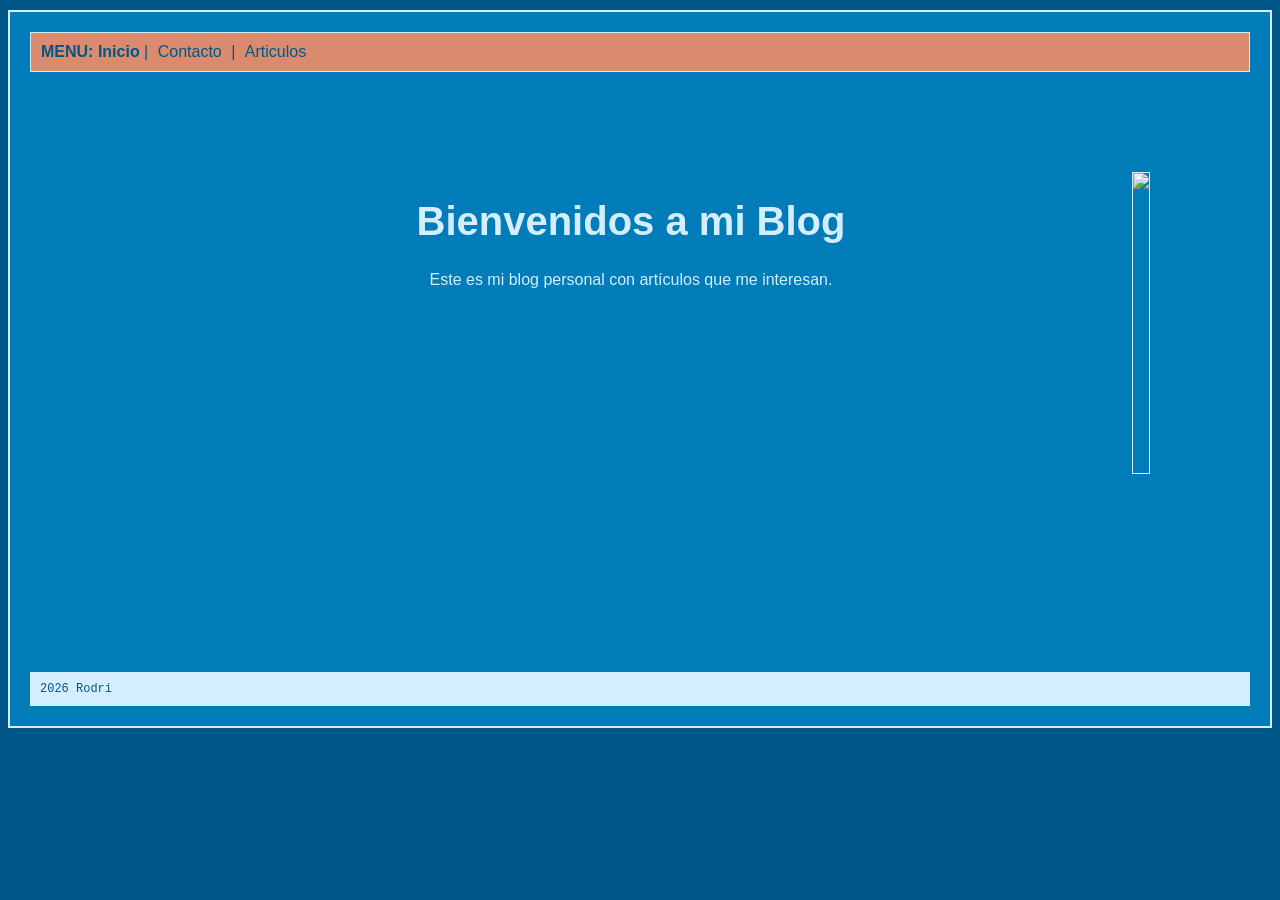
==== index.html @ adad1f89 "Add files via upload" ====
<!DOCTYPE html>
<html lang="es">

<head>
    <title>Blog - Inicio</title>
    <link href="css/estilos.css" rel="stylesheet">
</head>

<body>
    <div id="contenedor">

        <div id="menu">
            <strong>MENU:</strong>
            <strong>Inicio</strong>
|              <a href="contacto.html">Contacto</a>
|              <a href="articulos.html">Articulos</a>
         </div>

         <div id="contenido">
              <div id="texto-contenido">
                <img src="img/tecnologia.jpg">
               <h1>Bienvenidos a mi Blog</h1>
               <p>Este es mi blog personal con artículos que me interesan.</p>
              </div>
         </div>

         <div id="final">
             2026 Rodri
         </div>

     </div>
</body>

</html>
---- css/estilos.css ----
body {
    font-family: Verdana, Geneva, Tahoma, sans-serif;
    color: #d5eeff;
    background-color: #005689;
}

h1 {
    font-size: 2.5em;
}

#contenedor {
    width: auto;
    border: 2px solid #d5eeff;
    padding: 20px;
    margin-top: 10px;
    background-color: #007cb9;
}

#menu {
    color: #005689;
    background-color: #da8a6d;
    padding: 10px;
    border: 1px solid #d5eeff;
}

#menu a,
#menu a:visited {
    color: #005689;
    text-decoration: none;
    padding: 5px;
}

#menu a:hover {
    color: white;
    background-color: #007cb9;
    padding: 5px;
}

#contenido {
    height: 600px;
}

#texto-contenido{
    text-align: center;
    padding: 100px;
}

img {
    height: 300px;
    border: 1px solid #d5eeff;
    float: right;
}

#final {
    font-family: 'Courier New', Courier, monospace;
    font-size: 0.75em;
    color: #005689;
    background-color: #d5eeff;
    padding: 10px;
}

#zona-encabezado {
  width: 85%;
  color: black;
  background-color: #60a0b0;
  font-family: 'Times New Roman';
  font-size: 16pt;
  padding: 15px;
}

#zona-imagenes {
  width: 85%;
  background-color: #60a0b0;
  text-align: center;
  vertical-align: middle;
  height: 300px;
  padding-right: 20px;
}

#zona-cuerpo {
  width: 85%;
  color: black;
  background-color: #60a0b0;
  font-family: 'Times New Roman';
  font-size: 16pt;
  padding: 20px;
}

#zona-final {
  width: 85%;
  background-color: #da8a6d;
  font-family: 'Times New Roman';
  font-size: 12pt;
  color: black;
  padding: 10px;
}

a {
  color: black;
}

#regresar {
    color: #005689;
    font-size: 18pt;
}
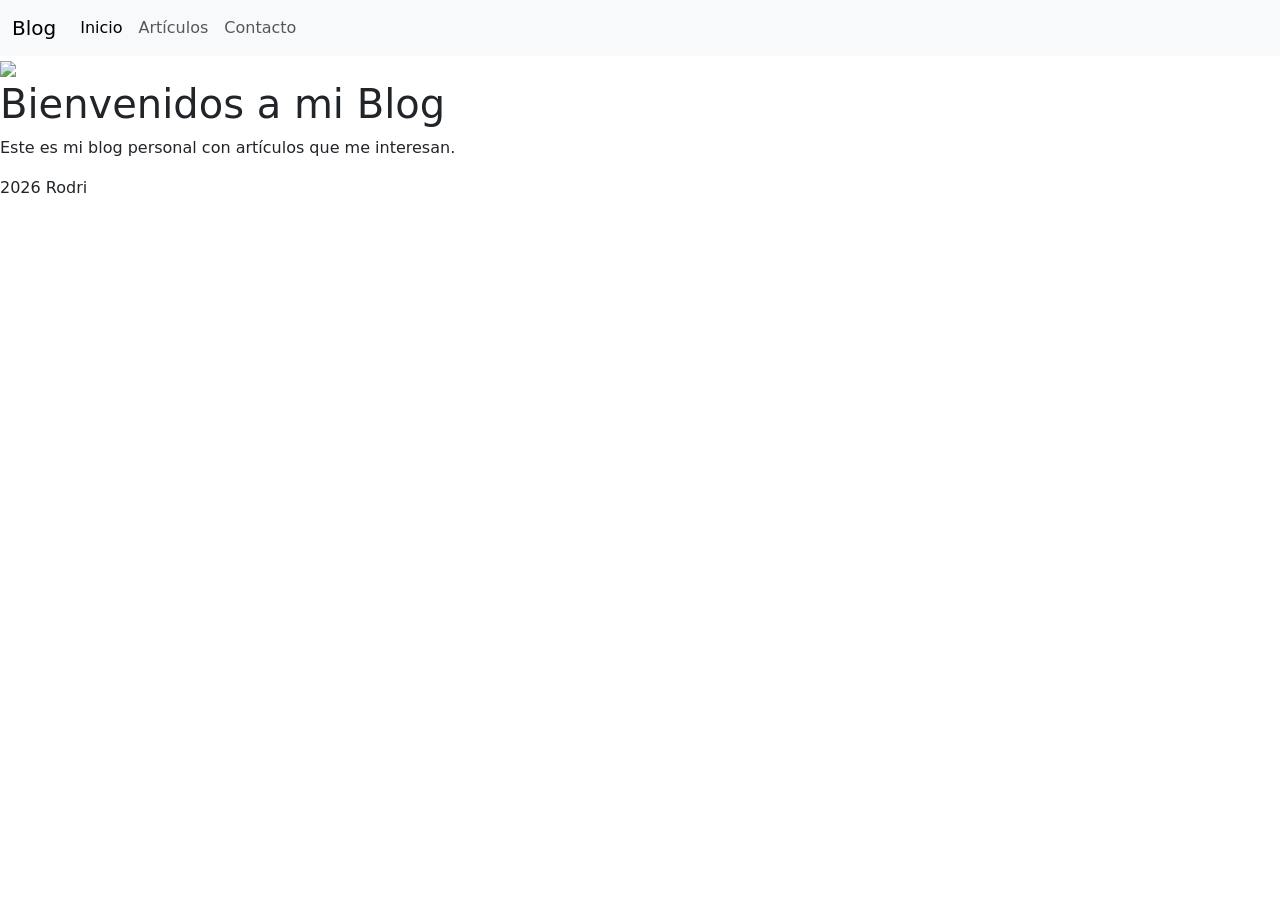
==== commit 131b52b2: "Updating Blog with Navbar" ====
--- a/index.html
+++ b/index.html
@@ -3,32 +3,50 @@
 
 <head>
     <title>Blog - Inicio</title>
+    <link href="https://cdn.jsdelivr.net/npm/bootstrap@5.3.3/dist/css/bootstrap.min.css" rel="stylesheet">
     <link href="css/estilos.css" rel="stylesheet">
 </head>
 
+<script src="https://cdn.jsdelivr.net/npm/bootstrap@5.3.3/dist/js/bootstrap.bundle.min.js"></script>
+
 <body>
+    <nav class="navbar navbar-expand-lg bg-body-tertiary">
+        <div class="container-fluid">
+            <a class="navbar-brand" href="index.html">Blog</a>
+            <button class="navbar-toggler" type="button" data-bs-toggle="collapse"
+                data-bs-target="#navbarSupportedContent" aria-controls="navbarSupportedContent" aria-expanded="false"
+                aria-label="Toggle navigation">
+                <span class="navbar-toggler-icon"></span>
+            </button>
+            <div class="collapse navbar-collapse" id="navbarSupportedContent">
+                <ul class="navbar-nav me-auto mb-2 mb-lg-0">
+                    <li class="nav-item">
+                        <a class="nav-link active" aria-current="page" href="index.html">Inicio</a>
+                    </li>
+                    <li class="nav-item">
+                        <a class="nav-link" href="articulos.html">Artículos</a>
+                    </li>
+                    <li class="nav-item">
+                        <a class="nav-link" href="contacto.html">Contacto</a>
+                    </li>
+                </ul>
+            </div>
+        </div>
+    </nav>
     <div id="contenedor">
+        <div id="contenido">
+            <div id="texto-contenido">
+                <img src="img/tecnologia.jpg">
+                <h1>Bienvenidos a mi Blog</h1>
+                <p>Este es mi blog personal con artículos que me interesan.</p>
+            </div>
+        </div>
 
-        <div id="menu">
-            <strong>MENU:</strong>
-            <strong>Inicio</strong>
-|              <a href="contacto.html">Contacto</a>
-|              <a href="articulos.html">Articulos</a>
-         </div>
+        <div id="final">
+            2026 Rodri
+        </div>
 
-         <div id="contenido">
-              <div id="texto-contenido">
-                <img src="img/tecnologia.jpg">
-               <h1>Bienvenidos a mi Blog</h1>
-               <p>Este es mi blog personal con artículos que me interesan.</p>
-              </div>
-         </div>
-
-         <div id="final">
-             2026 Rodri
-         </div>
-
-     </div>
+    </div>
 </body>
 
 </html>
